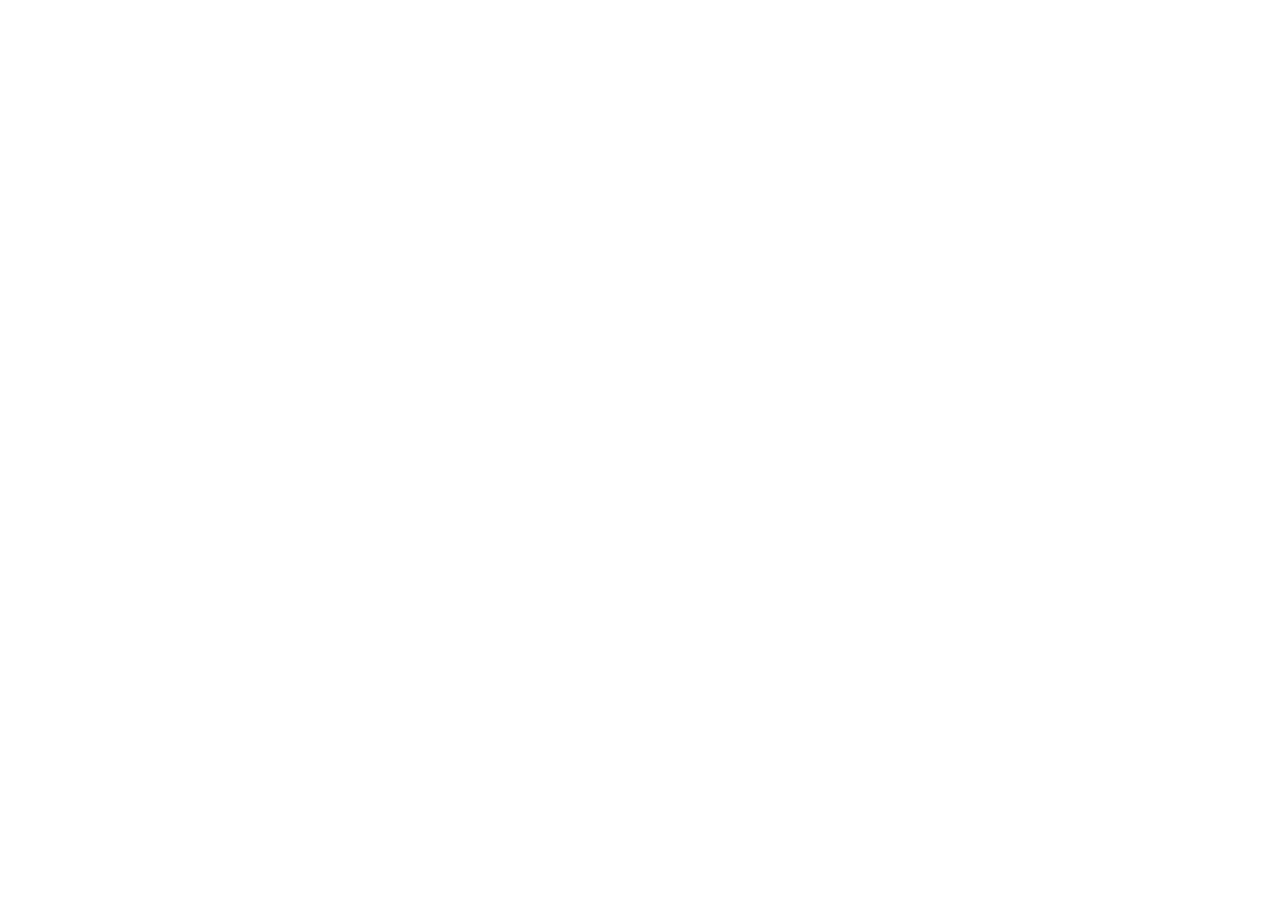
==== index.html @ ccc8d70d "feat: Fazendo head e linkando fontes" ====
<!DOCTYPE html>
<html lang="pt-BR">
<head>
  <meta charset="UTF-8">
  <meta name="viewport" content="width=device-width, initial-scale=1.0">
  <title>Amperê Motos | Motos Elétricas</title>
  <link rel="stylesheet" href="./src/css/estilo.css">
  <link rel="preconnect" href="https://fonts.googleapis.com">
  <link rel="preconnect" href="https://fonts.gstatic.com" crossorigin>
  <link href="https://fonts.googleapis.com/css2?family=Inter:wght@400;500;600&family=Syne:wght@600;700;800&display=swap" rel="stylesheet">
</head>
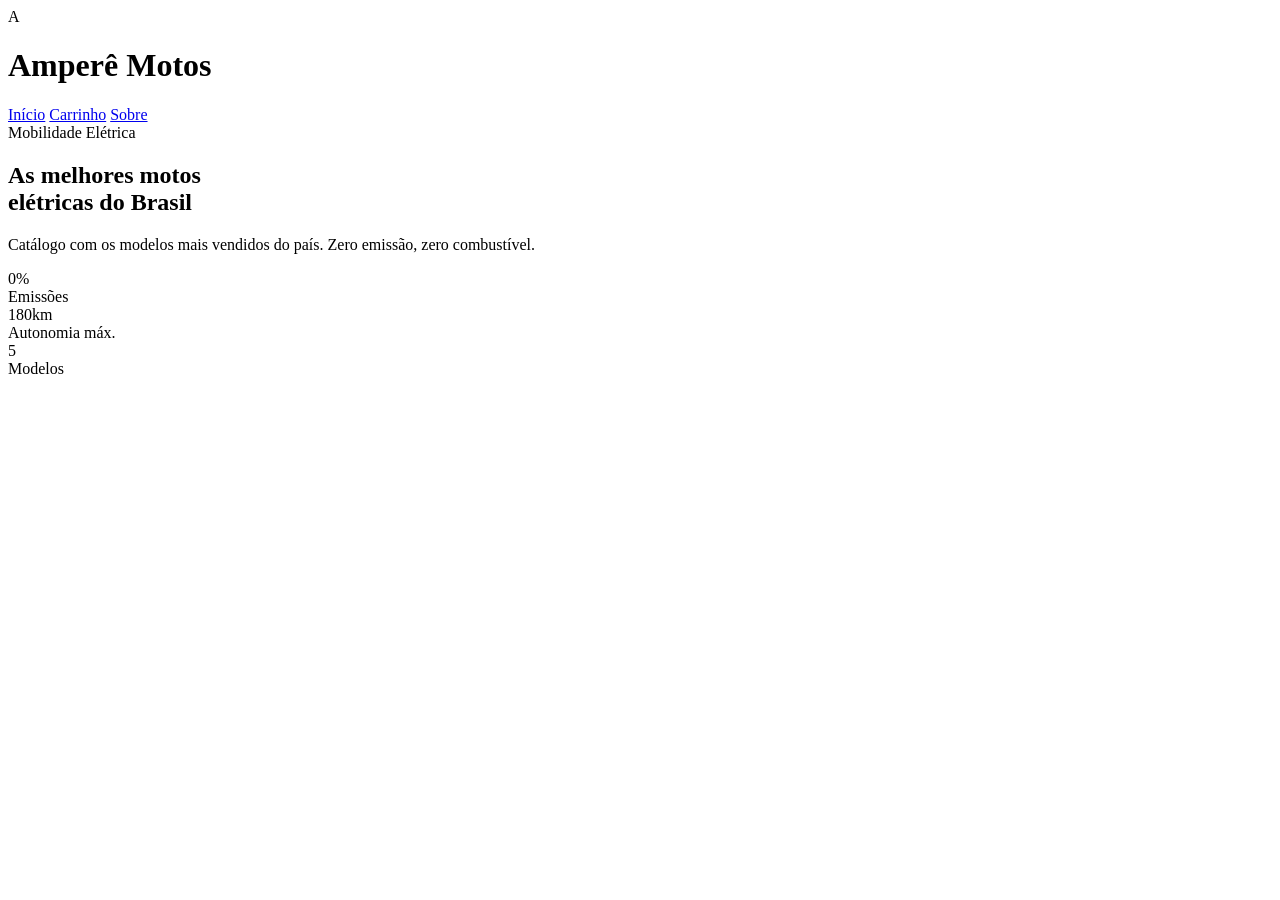
==== commit db1f8f6f: "feat: Criando Class/parte do começo" ====
--- a/index.html
+++ b/index.html
@@ -8,4 +8,39 @@
   <link rel="preconnect" href="https://fonts.googleapis.com">
   <link rel="preconnect" href="https://fonts.gstatic.com" crossorigin>
   <link href="https://fonts.googleapis.com/css2?family=Inter:wght@400;500;600&family=Syne:wght@600;700;800&display=swap" rel="stylesheet">
-</head>+</head>
+<body>
+
+  <header>
+    <div class="logo">
+      <div class="logo-icon">A</div>
+      <h1>Amperê <span>Motos</span></h1>
+    </div>
+    <nav>
+      <a href="index.html">Início</a>
+      <a href="./pages/loja.html">Carrinho</a>
+      <a href="./pages/sobre.html">Sobre</a>
+    </nav>
+  </header>
+
+  <main>
+
+    <section class="banner">
+      <span class="banner-badge">Mobilidade Elétrica</span>
+      <h2>As melhores motos<br><span class="destaque">elétricas do Brasil</span></h2>
+      <p>Catálogo com os modelos mais vendidos do país. Zero emissão, zero combustível.</p>
+
+      <div class="banner-stats">
+        <div class="stat">
+          <div class="stat-num">0%</div>
+          <div class="stat-label">Emissões</div>
+        </div>
+        <div class="stat">
+          <div class="stat-num">180km</div>
+          <div class="stat-label">Autonomia máx.</div>
+        </div>
+        <div class="stat">
+          <div class="stat-num">5</div>
+          <div class="stat-label">Modelos</div>
+        </div>
+      </div>
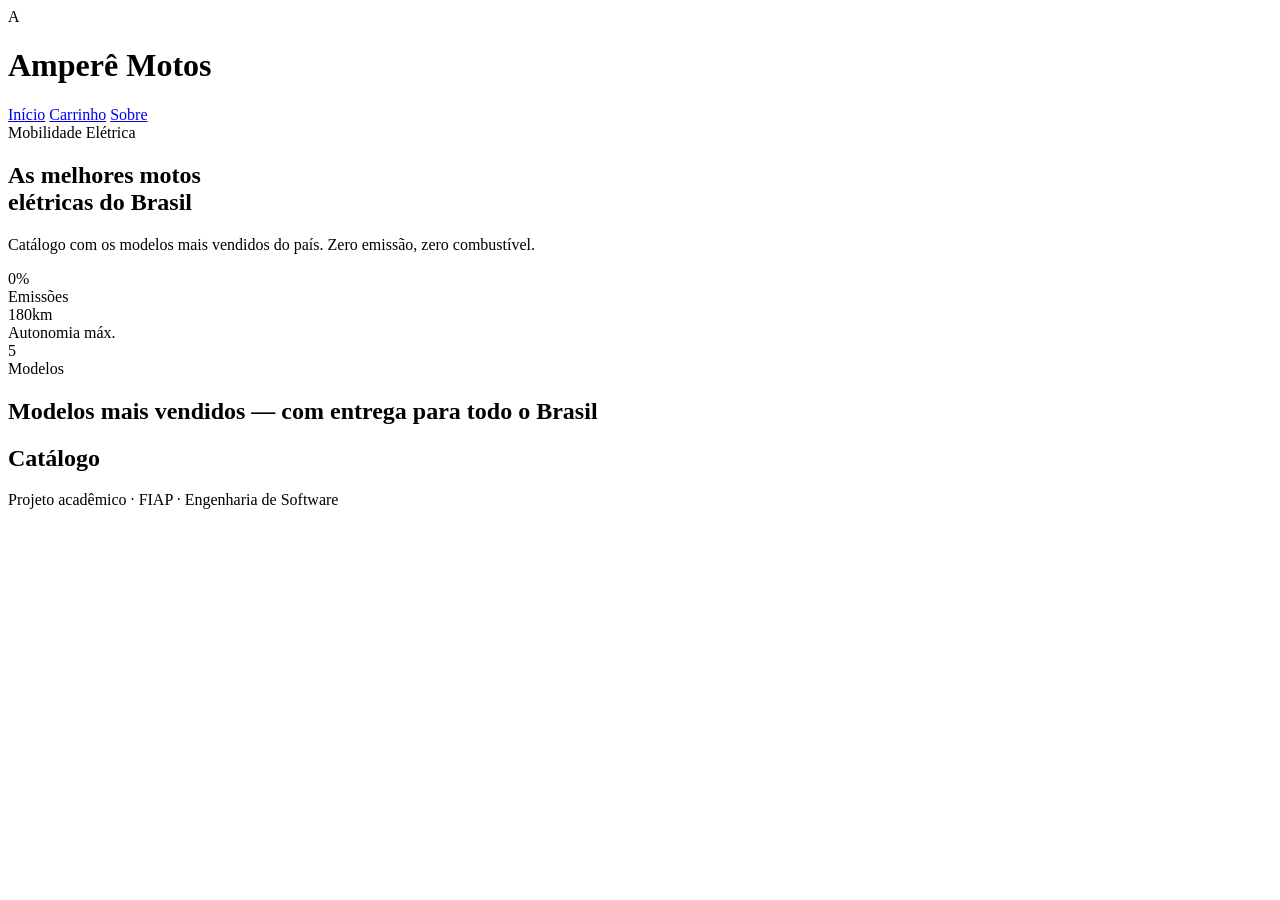
==== commit 717c73eb: "feat: Criando parte de baixo/rodapé" ====
--- a/index.html
+++ b/index.html
@@ -43,4 +43,25 @@
           <div class="stat-num">5</div>
           <div class="stat-label">Modelos</div>
         </div>
-      </div>+      </div>
+       </section>
+
+    <section class="abaixo">
+      <h2>Modelos mais vendidos — com entrega para todo o Brasil</h2>
+    </section>
+
+    <section class="produtos">
+      <h2>Catálogo</h2>
+      <div class="section-divider"></div>
+      <div id="produtos-container" class="cards-container"></div>
+    </section>
+
+  </main>
+
+  <footer>
+    <p>Projeto acadêmico · <span>FIAP</span> · Engenharia de Software</p>
+  </footer>
+
+  <script src="./src/js/script.js"></script>
+</body>
+</html>
